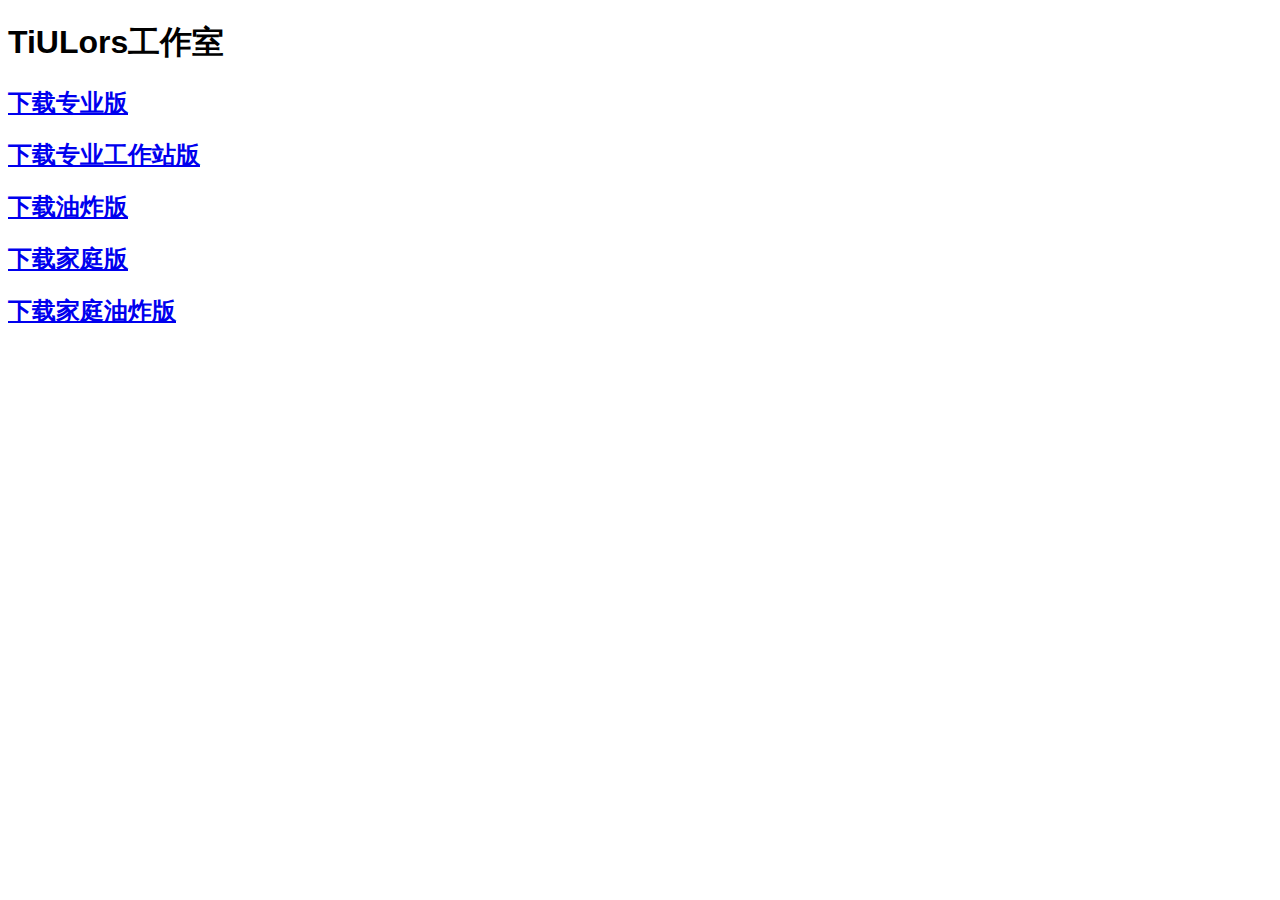
==== index.html @ f8ee69eb "Add files via upload" ====
<!DOCTYPE html>
<html>
<head>
    <meta charset="UTF-8">
    <meta name="viewport" content="width=device-width, initial-scale=1.0">  
    <link rel="shortcut icon" href="./images/logo.ico" type="image/x-icon">
    <title>TiULors工作室</title>
    <style>
        @font-face {
            font-family: 'GenshinFont';
            src: url(./fonts/global.woff2) format('woff2');
            font-weight: normal;
            font-style: normal;
            font-display: auto;
        }
        body {  
            font-family: 'GenshinFont', sans-serif;
        } 
    </style> 
</head>
<body>
    <body background="./images/background.png">
    <h1>TiULors工作室</h1>
    <h2><a href="https://www.123pan.com/s/aqWIjv-8xxD3.html">下载专业版</a></h2>
    <h2><a href="https://www.123pan.com/s/aqWIjv-0xxD3.html">下载专业工作站版</a></h2>
    <h2><a href="https://www.123pan.com/s/aqWIjv-KxxD3.html">下载油炸版</a></h2>
    <h2><a href="https://www.123pan.com/s/aqWIjv-uxxD3.html">下载家庭版</a></h2>
    <h2><a href="https://www.123pan.com/s/aqWIjv-UxxD3.html">下载家庭油炸版</a></h2>
</body>
</html>
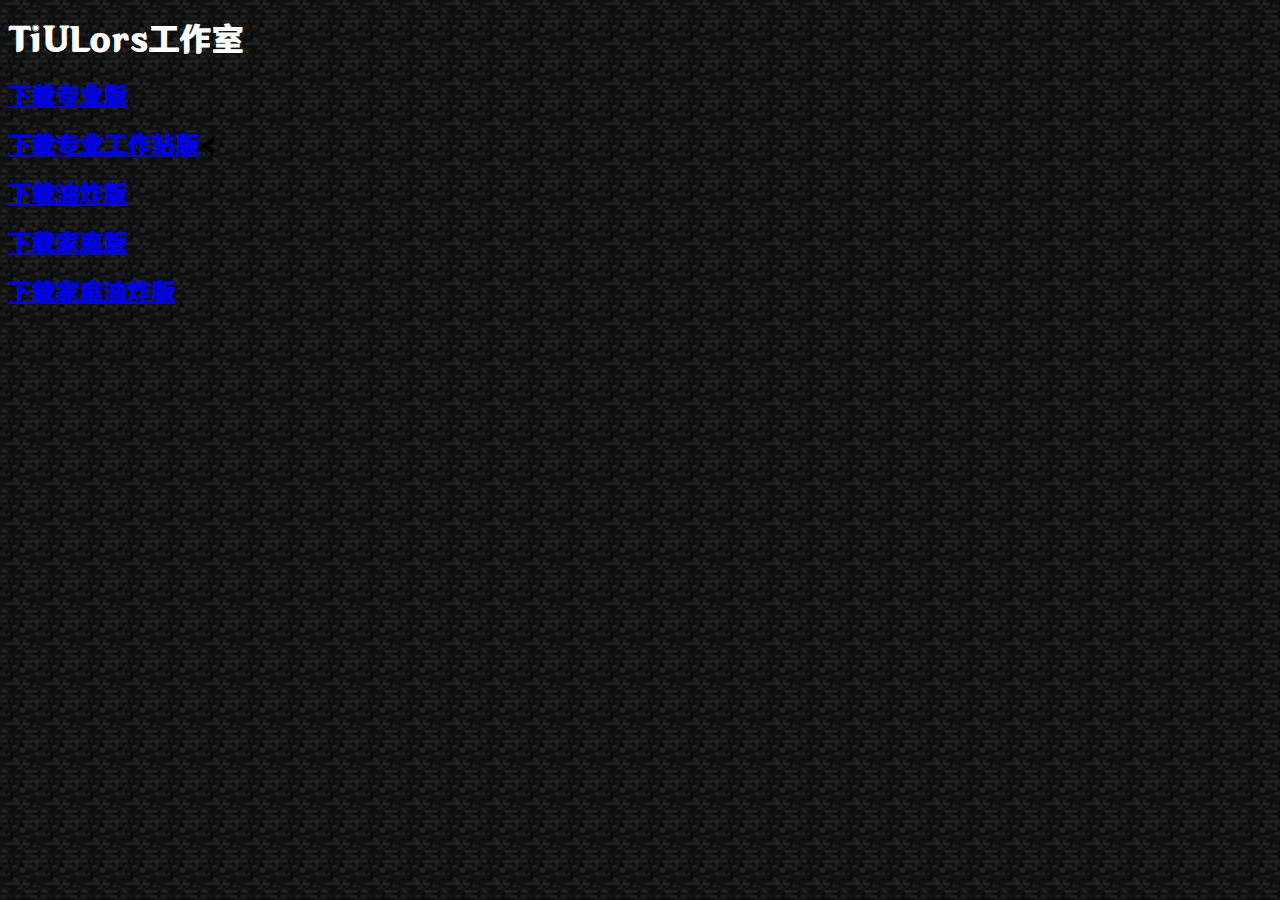
==== commit cf869d44: "Add files via upload" ====
--- a/index.html
+++ b/index.html
@@ -13,16 +13,17 @@
             font-style: normal;
             font-display: auto;
         }
-        body {  
+        body { 
+            background-image: url('./images/background.png');
+            background-size: 50%,50%;
             font-family: 'GenshinFont', sans-serif;
         } 
     </style> 
 </head>
 <body>
-    <body background="./images/background.png">
-    <h1>TiULors工作室</h1>
+    <h1><font color="white">TiULors工作室</font></h1>
     <h2><a href="https://www.123pan.com/s/aqWIjv-8xxD3.html">下载专业版</a></h2>
-    <h2><a href="https://www.123pan.com/s/aqWIjv-0xxD3.html">下载专业工作站版</a></h2>
+    <h2><a href="https://www.123pan.com/s/aqWIjv-0xxD3.html">下载专业工作站版</a><</h2>
     <h2><a href="https://www.123pan.com/s/aqWIjv-KxxD3.html">下载油炸版</a></h2>
     <h2><a href="https://www.123pan.com/s/aqWIjv-uxxD3.html">下载家庭版</a></h2>
     <h2><a href="https://www.123pan.com/s/aqWIjv-UxxD3.html">下载家庭油炸版</a></h2>
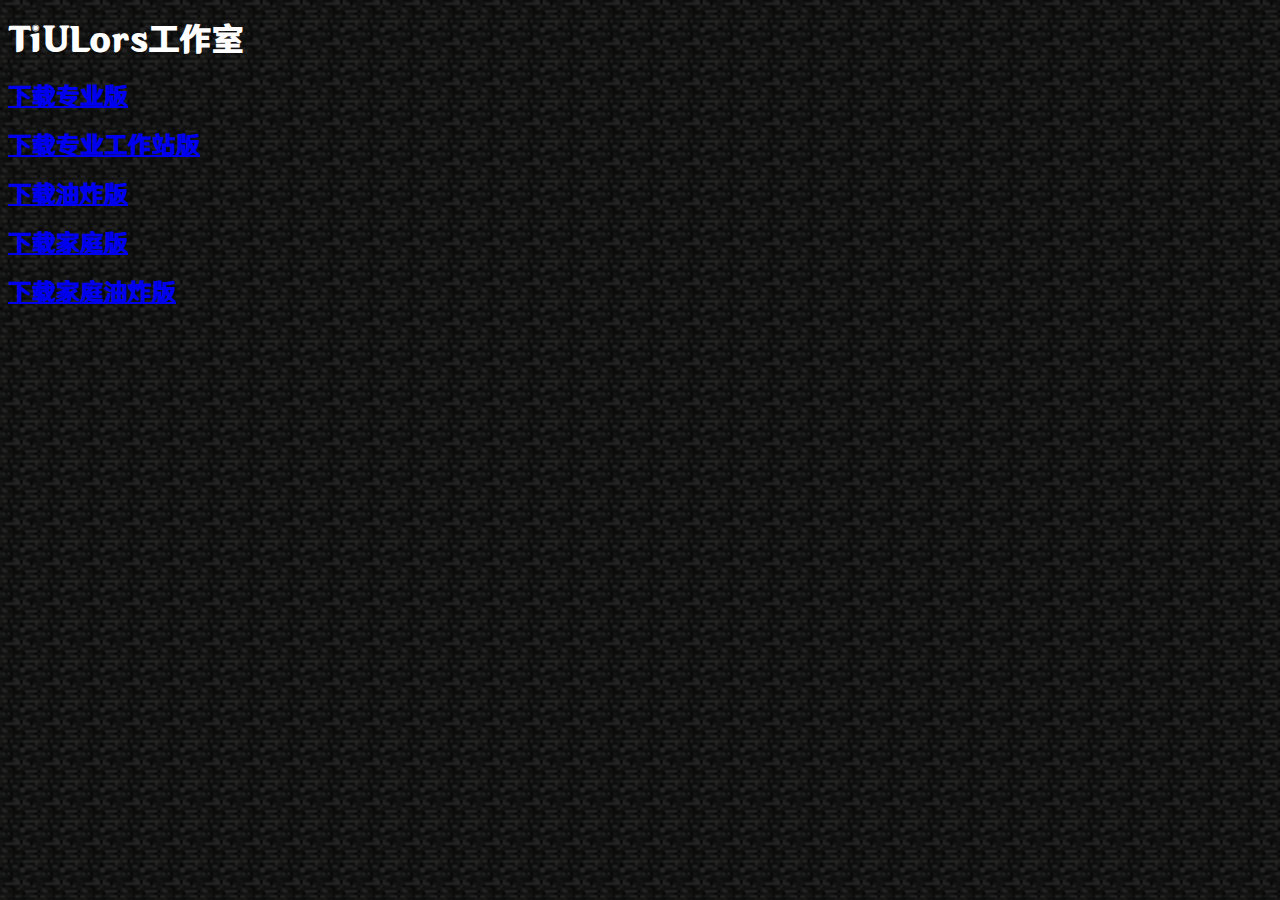
==== commit 1140416a: "Add files via upload" ====
--- a/index.html
+++ b/index.html
@@ -23,7 +23,7 @@
 <body>
     <h1><font color="white">TiULors工作室</font></h1>
     <h2><a href="https://www.123pan.com/s/aqWIjv-8xxD3.html">下载专业版</a></h2>
-    <h2><a href="https://www.123pan.com/s/aqWIjv-0xxD3.html">下载专业工作站版</a><</h2>
+    <h2><a href="https://www.123pan.com/s/aqWIjv-0xxD3.html">下载专业工作站版</a></h2>
     <h2><a href="https://www.123pan.com/s/aqWIjv-KxxD3.html">下载油炸版</a></h2>
     <h2><a href="https://www.123pan.com/s/aqWIjv-uxxD3.html">下载家庭版</a></h2>
     <h2><a href="https://www.123pan.com/s/aqWIjv-UxxD3.html">下载家庭油炸版</a></h2>
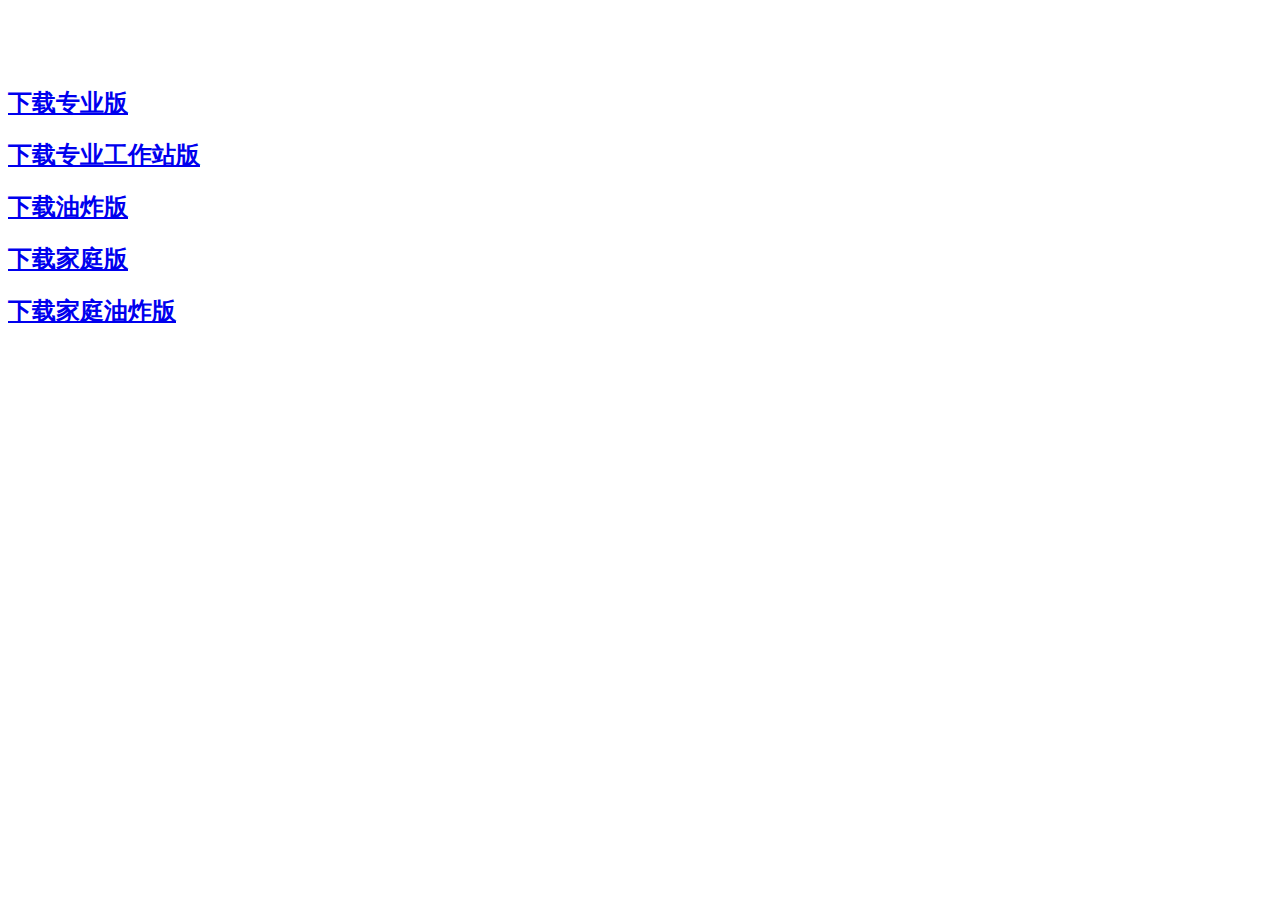
==== commit afb83292: "Add files via upload" ====
--- a/index.html
+++ b/index.html
@@ -5,20 +5,8 @@
     <meta name="viewport" content="width=device-width, initial-scale=1.0">  
     <link rel="shortcut icon" href="./images/logo.ico" type="image/x-icon">
     <title>TiULors工作室</title>
-    <style>
-        @font-face {
-            font-family: 'GenshinFont';
-            src: url(./fonts/global.woff2) format('woff2');
-            font-weight: normal;
-            font-style: normal;
-            font-display: auto;
-        }
-        body { 
-            background-image: url('./images/background.png');
-            background-size: 50%,50%;
-            font-family: 'GenshinFont', sans-serif;
-        } 
-    </style> 
+    <link rel="stylesheet" href="./style.css">
+    <link rel="preload" href="./fonts/global.woff2" as="font" type="font/woff2" crossorigin>
 </head>
 <body>
     <h1><font color="white">TiULors工作室</font></h1>
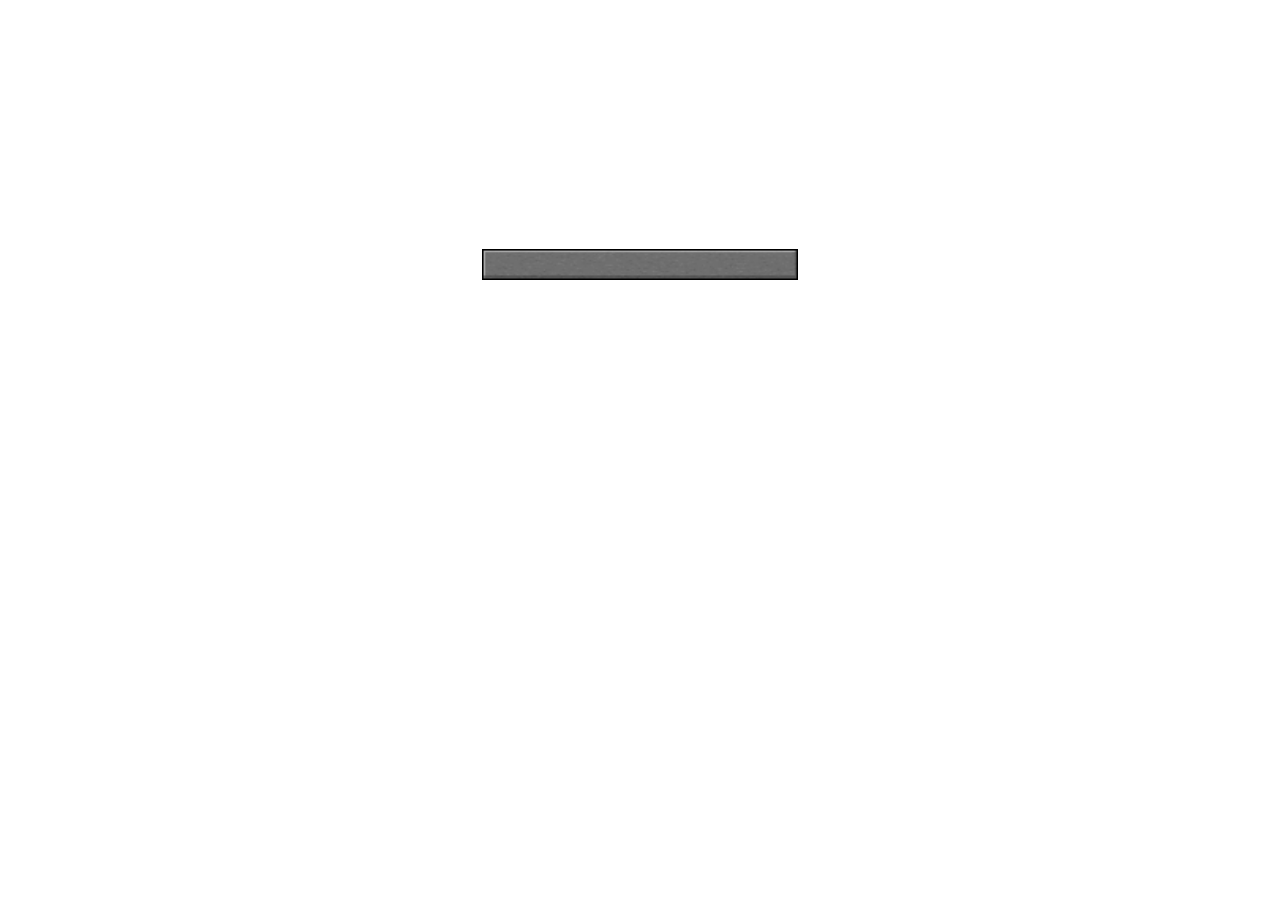
==== commit 2da8d8f7: "Add files via upload" ====
--- a/index.html
+++ b/index.html
@@ -4,16 +4,17 @@
     <meta charset="UTF-8">
     <meta name="viewport" content="width=device-width, initial-scale=1.0">  
     <link rel="shortcut icon" href="./images/logo.ico" type="image/x-icon">
+    <link rel="stylesheet" href="./css/style.css">
+    <link rel="preload" href="./fonts/global.woff2" as="font" type="font/woff2" crossorigin>
     <title>TiULors工作室</title>
-    <link rel="stylesheet" href="./style.css">
-    <link rel="preload" href="./fonts/global.woff2" as="font" type="font/woff2" crossorigin>
+    <script src="//staticfile.qnssl.com/webfont/1.6.16/webfontloader.js"></script>
 </head>
 <body>
-    <h1><font color="white">TiULors工作室</font></h1>
-    <h2><a href="https://www.123pan.com/s/aqWIjv-8xxD3.html">下载专业版</a></h2>
-    <h2><a href="https://www.123pan.com/s/aqWIjv-0xxD3.html">下载专业工作站版</a></h2>
-    <h2><a href="https://www.123pan.com/s/aqWIjv-KxxD3.html">下载油炸版</a></h2>
-    <h2><a href="https://www.123pan.com/s/aqWIjv-uxxD3.html">下载家庭版</a></h2>
-    <h2><a href="https://www.123pan.com/s/aqWIjv-UxxD3.html">下载家庭油炸版</a></h2>
+    <video class="bg-video" autoplay loop muted>
+        <source src="./videos/background.mp4" type="video/mp4">你的浏览器不支持此视频标签
+    </video>
+
+    <h1 style="text-align:center"><span style="color: white;">TiULors工作室</span></h1>
+    <h2 style="text-align:center"><a href="./download/index.html"><img src="./images/button.png" width=25% height=25%></a></h2>
 </body>
 </html>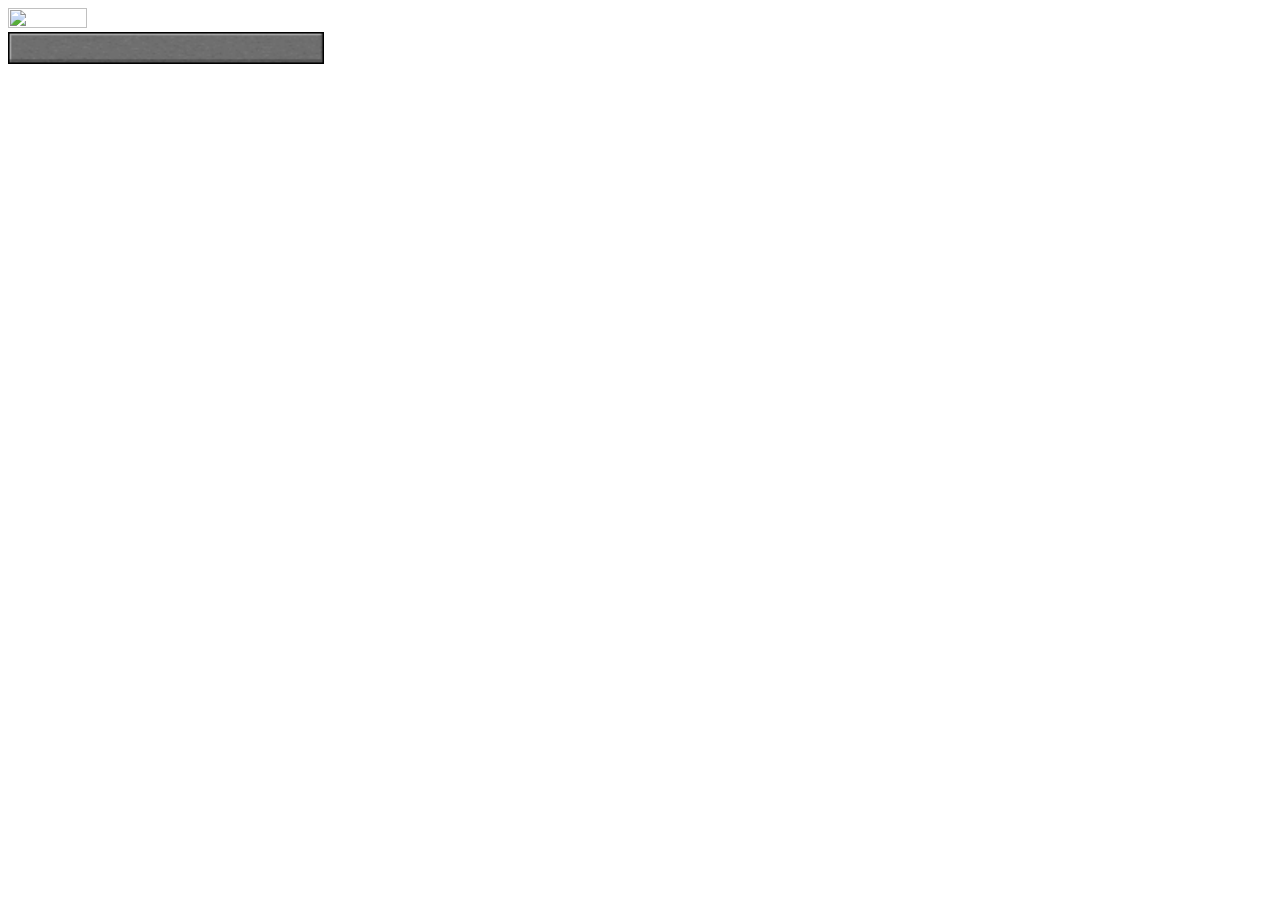
==== commit 1c21091e: "Add files via upload" ====
--- a/index.html
+++ b/index.html
@@ -5,16 +5,20 @@
     <meta name="viewport" content="width=device-width, initial-scale=1.0">  
     <link rel="shortcut icon" href="./images/logo.ico" type="image/x-icon">
     <link rel="stylesheet" href="./css/style.css">
+    <link rel="stylesheet" href="./css/FlexTools.css">
+    <link rel="stylesheet" href="./css/FlexTools.min.css">
     <link rel="preload" href="./fonts/global.woff2" as="font" type="font/woff2" crossorigin>
+    <script src="./js/WebFontLoader.js"></script>
     <title>TiULors工作室</title>
-    <script src="//staticfile.qnssl.com/webfont/1.6.16/webfontloader.js"></script>
 </head>
-<body>
+<body class="FlexTools column Wenter">
+    <!--
     <video class="bg-video" autoplay loop muted>
-        <source src="./videos/background.mp4" type="video/mp4">你的浏览器不支持此视频标签
+        <source src="../videos/background.mp4" type="video/mp4">你的浏览器不支持此视频标签
     </video>
+    -->
 
-    <h1 style="text-align:center"><span style="color: white;">TiULors工作室</span></h1>
-    <h2 style="text-align:center"><a href="./download/index.html"><img src="./images/button.png" width=25% height=25%></a></h2>
+    <div class="row center"><img src="./images/title.png" width=25% height=25%></div>
+    <a href="./download/index.html"><div class="center"><img src="./images/button.png" width=25% height=25%></div></a>
 </body>
 </html>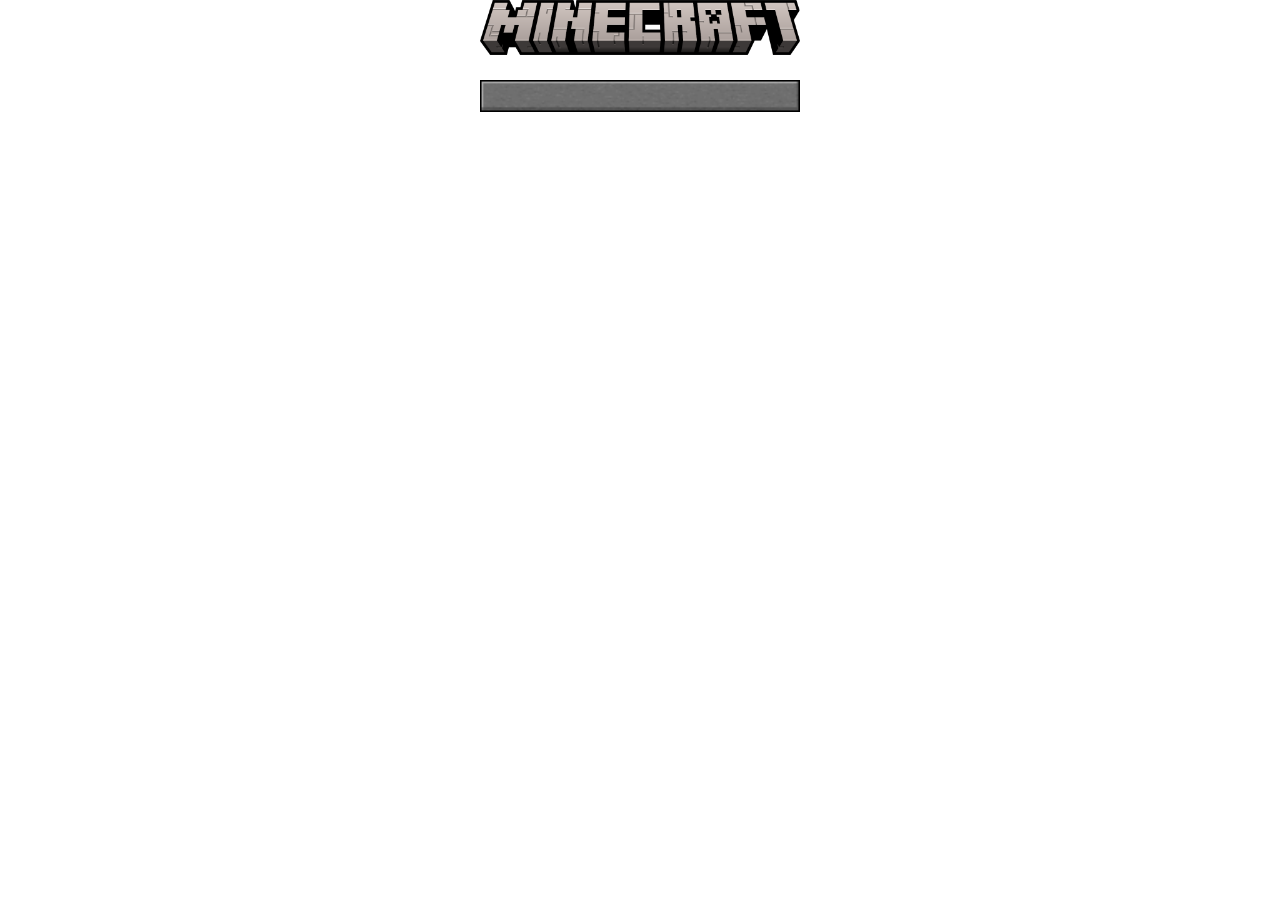
==== commit 8f22ee1d: "Add files via upload" ====
--- a/index.html
+++ b/index.html
@@ -7,7 +7,6 @@
     <link rel="stylesheet" href="./css/style.css">
     <link rel="stylesheet" href="./css/FlexTools.css">
     <link rel="stylesheet" href="./css/FlexTools.min.css">
-    <link rel="preload" href="./fonts/global.woff2" as="font" type="font/woff2" crossorigin>
     <script src="./js/WebFontLoader.js"></script>
     <title>TiULors工作室</title>
 </head>
--- a/css/FlexTools.css
+++ b/css/FlexTools.css
@@ -0,0 +1,99 @@
+.FlexTools {
+	display: flex;
+}
+
+body.FlexTools {
+	margin: 0;
+	padding: 0;
+	width: 100%;
+}
+
+.FlexTools :is(header, main, footer, div) {
+	display: flex;
+	width: 100%;
+}
+
+.column {
+	display: flex;
+	flex-direction: column;
+}
+
+.column.left {
+	align-items: flex-start;
+}
+
+.column.right {
+	align-items: flex-end;
+}
+
+.column.top {
+	justify-content: flex-start;
+}
+
+.column.bottom {
+	justify-content: flex-end;
+}
+
+.column.Wcenter {
+	align-items: center;
+}
+
+.column.Hcenter {
+	justify-content: center;
+}
+
+.row {
+	display: flex;
+	flex-direction: row;
+}
+
+.row.right {
+	justify-content: flex-start;
+}
+
+.row.right {
+	justify-content: flex-end;
+}
+
+.row.top {
+	display: flex;
+	align-items: flex-start;
+}
+
+.row.bottom {
+	align-items: flex-end;
+}
+
+.row.Wcenter {
+	justify-content: center;
+}
+
+.row.Hcenter {
+	align-items: center;
+}
+
+.center {
+	display: flex;
+	align-items: center;
+	justify-content: center;
+}
+/* 支持对子项操作，控制制定子项的左右 */
+:is(.FlexTools, .column, .center, .row)>.item-left {
+    margin: auto;
+    margin-left: 0;
+}
+
+:is(.FlexTools, .column, .center, .row)>.item-right {
+    margin: auto;
+    margin-right: 0;
+}
+
+:is(.FlexTools, .column, .center, .row)>.item-left-10 {
+    margin: auto;
+    margin-left: 10%;
+}
+
+:is(.FlexTools, .column, .center, .row)>.item-right-10 {
+    margin: auto;
+    margin-right: 10%;
+}
--- a/css/FlexTools.min.css
+++ b/css/FlexTools.min.css
@@ -0,0 +1,8 @@
+/**
+ * Minified by jsDelivr using clean-css v5.3.2.
+ * Original file: /gh/MemoryShadow/MemoryShadow.github.io@master/Template/Public/Style/FlexTools.css
+ *
+ * Do NOT use SRI with dynamically generated files! More information: https://www.jsdelivr.com/using-sri-with-dynamic-files
+ */
+.FlexTools{display:flex}body.FlexTools{margin:0;padding:0;width:100%}.FlexTools :is(header,main,footer,div){display:flex;width:100%}.column{display:flex;flex-direction:column}.column.left{align-items:flex-start}.column.right{align-items:flex-end}.column.top{justify-content:flex-start}.column.bottom{justify-content:flex-end}.column.Wcenter{align-items:center}.column.Hcenter{justify-content:center}.row{display:flex;flex-direction:row}.row.right{justify-content:flex-start}.row.right{justify-content:flex-end}.row.top{display:flex;align-items:flex-start}.row.bottom{align-items:flex-end}.row.Wcenter{justify-content:center}.row.Hcenter{align-items:center}.center{display:flex;align-items:center;justify-content:center}:is(.FlexTools,.column,.center,.row)>.item-left{margin:auto;margin-left:0}:is(.FlexTools,.column,.center,.row)>.item-right{margin:auto;margin-right:0}:is(.FlexTools,.column,.center,.row)>.item-left-10{margin:auto;margin-left:10%}:is(.FlexTools,.column,.center,.row)>.item-right-10{margin:auto;margin-right:10%}
+/*# sourceMappingURL=/sm/2eb0186f2e72821e87d5f327cc834bad8306cc3dee167795d7e3abaa50a09dc5.map */